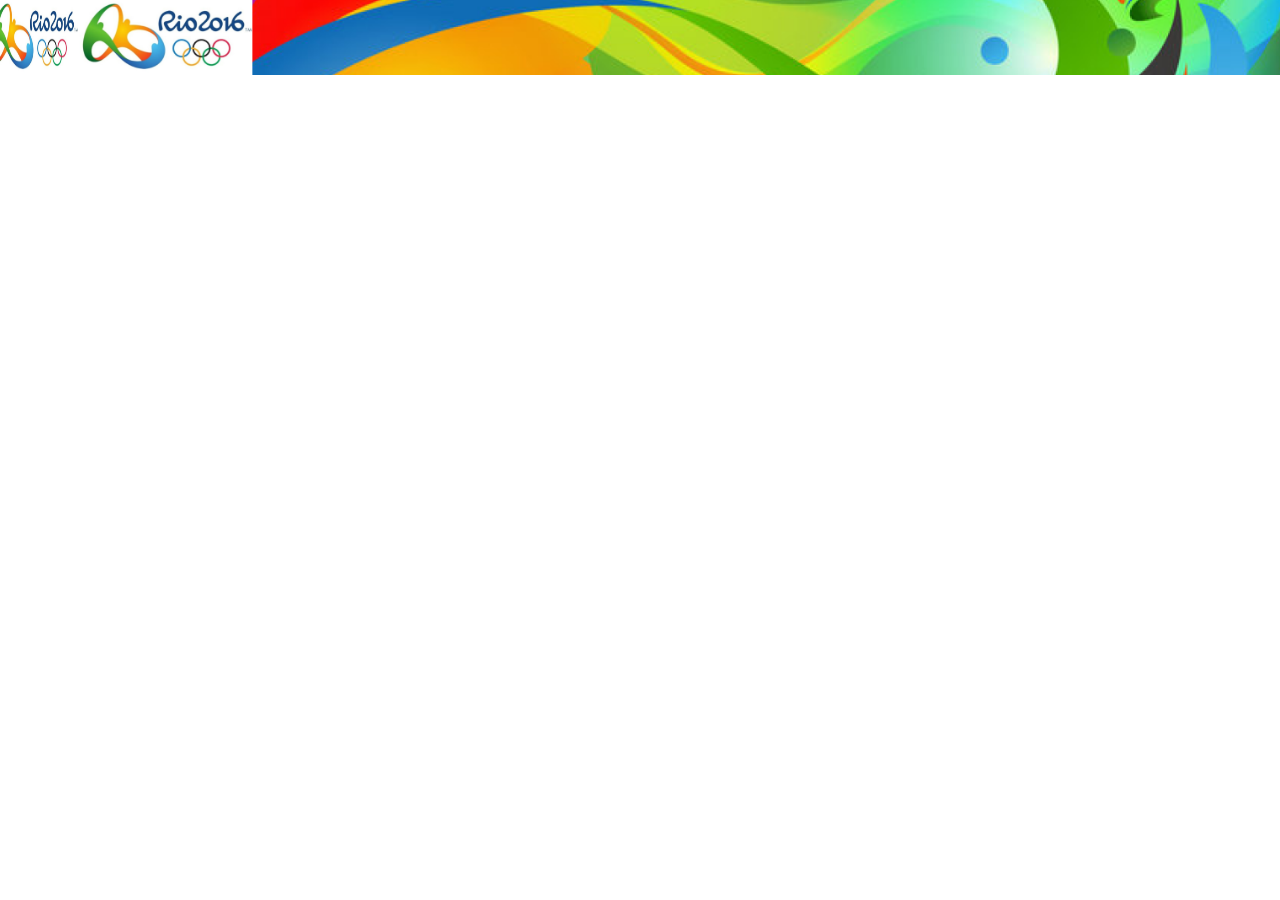
==== src/paises.html @ e2885344 "Mostar objeto team" ====
<!DOCTYPE html>
<html lang="en">
<head>
    <meta charset="UTF-8">
    <meta http-equiv="X-UA-Compatible" content="IE=edge">
    <meta name="viewport" content="width=device-width,initial-scale=1.0,user-scalable=no, maximum-scale=1.0,minimum-scale=1.0">
    <title>Países con medalla</title>
    <link rel="stylesheet" href="style.css" />
    <link rel="preconnect" href="https://fonts.googleapis.com">
    <link rel="preconnect" href="https://fonts.gstatic.com" crossorigin>
    <link href="https://fonts.googleapis.com/css2?family=Kodchasan:wght@600&family=Montserrat:wght@500&family=Quicksand:wght@600&display=swap" rel="stylesheet">
    <link rel="shortcut icon" href="LogoRio.png">
</head>
<section class="banner"><img src="LogoRio.png" id="Logo" alt="Logo"><img src="baner.png" class="banner" alt="banner"></section> 
   <p id = paises></p>
   
<body>
    
</body>
</html>
---- src/style.css ----
*{
    margin: 0px;
    padding: 0px;
    align-content: center;
    justify-content: center;
   }
body{
  background-color: white;
  /*background-image: url("../atle2.png");*/
  justify-content: center;
    
}
p {
    color: red;
    font-size: 40px
}
img{
  display: block;
  margin: auto;
}
.menu{
  display: flex;
  margin: auto;
}
.atletasbtn {
  background-color: white;
  color: #B2F02E;
  padding: 16px;
  font-size: 26px;
  font-family: 'Kodchasan', sans-serif;
  border: none;
  width: 500px;
  max-width: 700px;
}

.atletas {
  position: relative;
  display: inline-block;
}

.atletas-content {
  display: none;
  position: absolute;
  background-color: white;
  min-width: 160px;
  box-shadow: 0px 8px 16px 0px hsl(240deg 8% 93%);
  z-index: 1;
}

.atletas-content a {
  color: #076F8F;
  font-family: 'Montserrat', sans-serif;
  font-size: 15px;
  text-align: center;
  padding: 12px 16px;
  text-decoration: none;
  display: block;
}

.atletas-content a:hover {
  background-color: #ddd;
}

.atletas:hover .atletas-content {
  display: block;
}

.atletas:hover .atletasbtn {
  background-color: #3e8e41;
}

.item{
  width: 700px;
  height: 30px;
  color: #076F8F;
  font-family: 'Kodchasan', sans-serif;
  font-size: 23px;
  background-color: white;
  border: white;
}
img#Atletas{
  width: 100%;
  height: 900px;
  display: flex;
}
.banner{
    width: 100%;
    height: 75px;
    display: flex;
}
img#Logo{
  width: 88.98px;
  height: 75px;
}

.inicio{
    display: flex;
    margin-left: 25%;
    margin-top: 5%;
    font-family: 'Montserrat', sans-serif;
    font-weight: bold;
    font-size: 60px;
    line-height: 59px;
    letter-spacing: 0.015em;
    color: #C1FB77;
    width: 852px;
    height: 423px;
    background: rgba(11, 93, 190, 0.71);
    border-radius: 20px;
    align-items: center;
    text-align: center;
}

/*.central{
    
}*/
.ok{
    display: flex;
    margin-left: 40%;
    align-content: center;
    justify-content: center;
    font-family: 'Quicksand', sans-serif;
    font-size: 48px;
    align-items: center;
    text-align: center;
    background: rgba(178, 240, 46, 0.87);
    border: 5px solid #0D5FDB;
    border-radius: 10px;
    width:300px;
    height: 110px;
}
.label{
  color: #076F8F;
  font-family: 'Quicksand', sans-serif;
  font-size: 48px;
  align-items: center;
  text-align: center;
}
.show{
  display: flex;
  margin-left: 25%;
  margin-top: 5%;
  font-family: 'Montserrat', sans-serif;
  font-weight: bold;
  font-size: 15px;
  line-height: 59px;
  letter-spacing: 0.015em;
  width: 1219px;
  height: 423px;
  color: white;
  background: #E48900;
  border-radius: 22px;
  align-items: center;
  text-align: center;
}
#country{
  font-family: 'Kodchasan', sans-serif;
  color:#076F8F;
  font-size: 27px;
  background: #B2F02E;
  border: 0px;
  border-radius: 12px;
  width: 280px;
  height:42px;
  margin: 15px;
  margin-left: 8%;
  margin-top: 5%;
}
#root{
  font-family: 'Quicksand', sans-serif; 
  color: black;
  background: #ddd;

}
/*font-family: 'Quicksand', sans-serif;*/
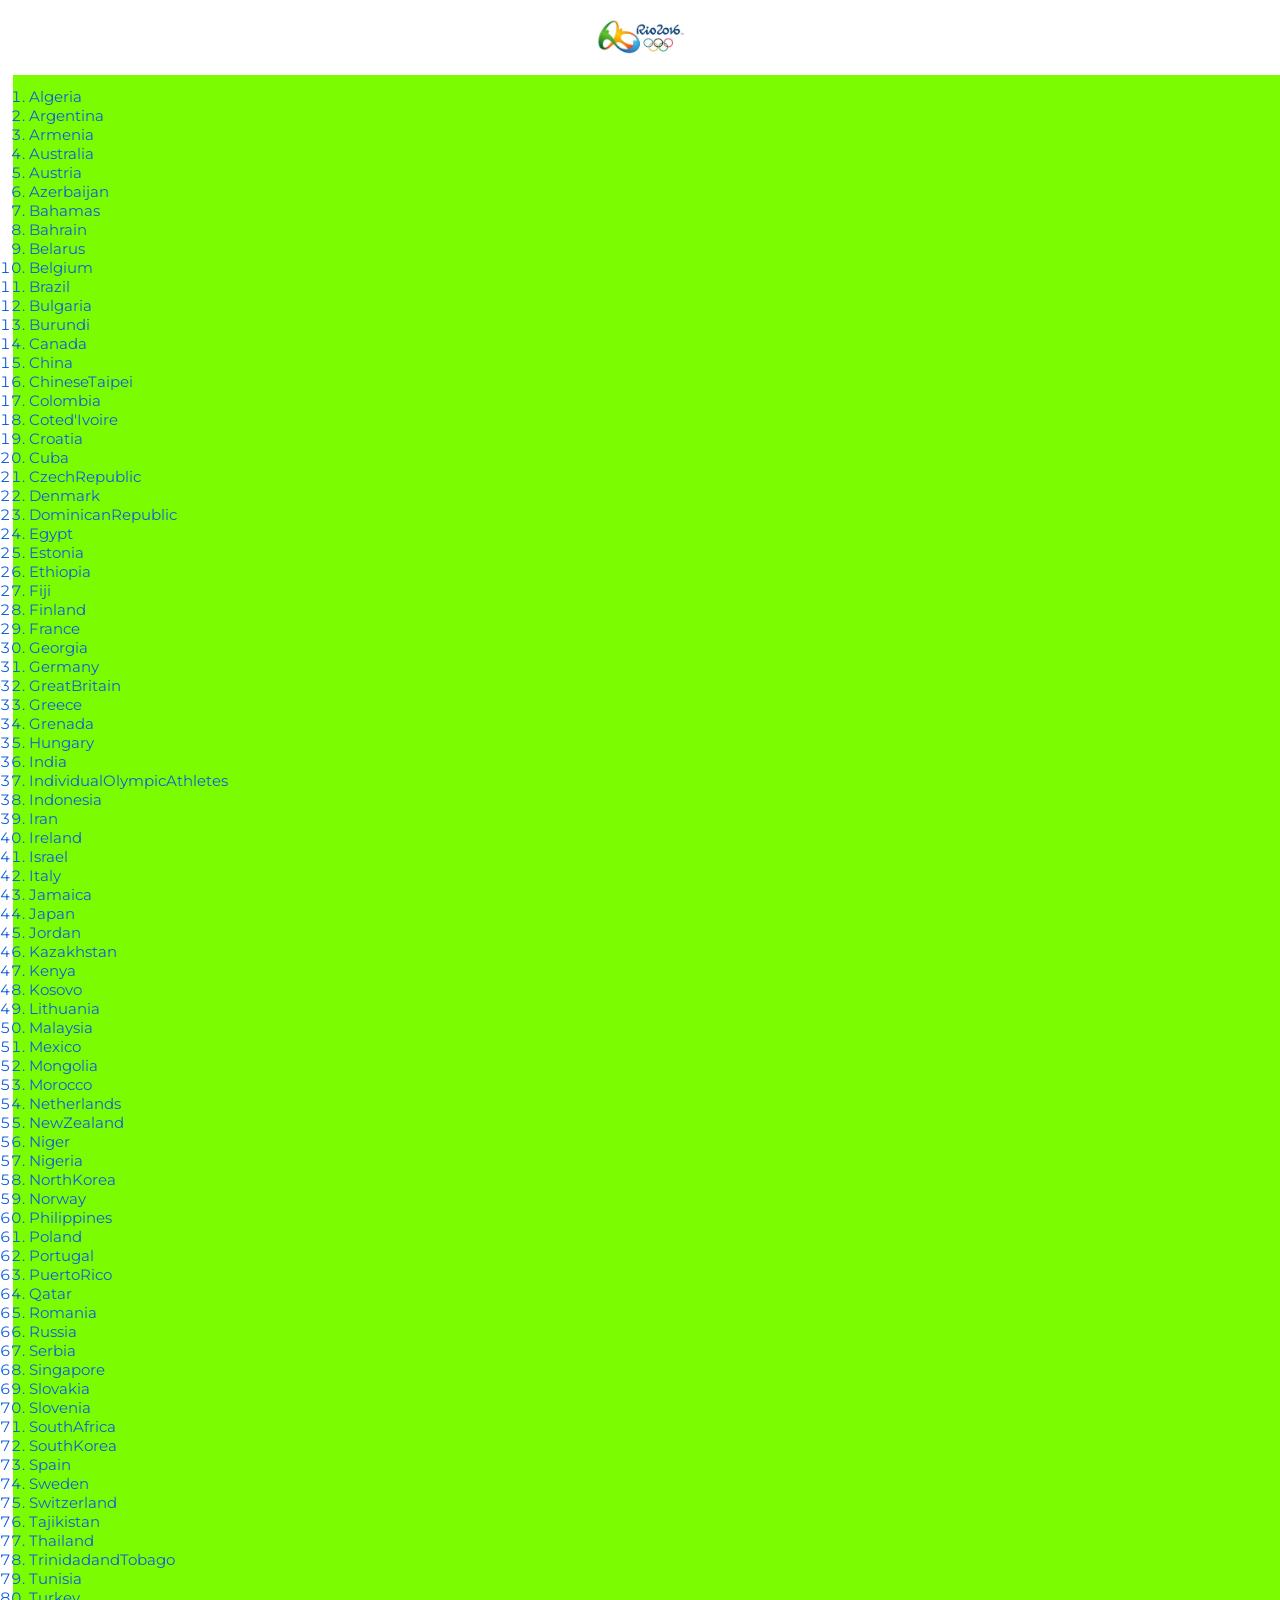
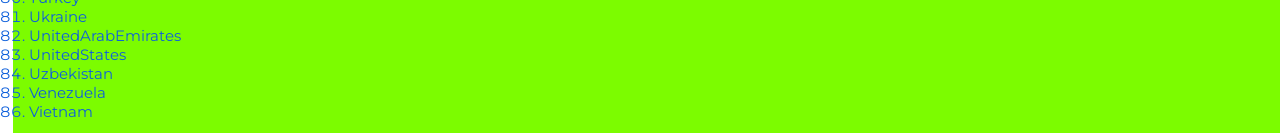
==== commit af51ccff: "Selector de pais" ====
--- a/src/paises.html
+++ b/src/paises.html
@@ -1,20 +1,110 @@
 <!DOCTYPE html>
-<html lang="en">
+<html>
+
 <head>
-    <meta charset="UTF-8">
-    <meta http-equiv="X-UA-Compatible" content="IE=edge">
-    <meta name="viewport" content="width=device-width,initial-scale=1.0,user-scalable=no, maximum-scale=1.0,minimum-scale=1.0">
-    <title>Países con medalla</title>
+    <meta charset="utf-8">
+    <meta name="viewport"
+        content="width=device-width,initial-scale=1.0,user-scalable=no, maximum-scale=1.0,minimum-scale=1.0">
+    <title>Juegos Olímpicos Río 2016</title>
     <link rel="stylesheet" href="style.css" />
     <link rel="preconnect" href="https://fonts.googleapis.com">
     <link rel="preconnect" href="https://fonts.gstatic.com" crossorigin>
-    <link href="https://fonts.googleapis.com/css2?family=Kodchasan:wght@600&family=Montserrat:wght@500&family=Quicksand:wght@600&display=swap" rel="stylesheet">
+    <link
+        href="https://fonts.googleapis.com/css2?family=Kodchasan:wght@600&family=Montserrat:wght@500&family=Quicksand:wght@600&display=swap"
+        rel="stylesheet">
     <link rel="shortcut icon" href="LogoRio.png">
 </head>
-<section class="banner"><img src="LogoRio.png" id="Logo" alt="Logo"><img src="baner.png" class="banner" alt="banner"></section> 
-   <p id = paises></p>
-   
+
 <body>
-    
+    <section class="banner"><img src="LogoRio.png" id="Logo" alt="Logo"></section>
+    <ol class="lista" start="1">
+        <li>Algeria</li>
+        <li>Argentina</li>
+        <li>Armenia</li>
+        <li>Australia</li>
+        <li>Austria</li>
+        <li>Azerbaijan</li>
+        <li>Bahamas</li>
+        <li>Bahrain</li>
+        <li>Belarus</li>
+        <li>Belgium</li>
+        <li>Brazil</li>
+        <li>Bulgaria</li>
+        <li>Burundi</li>
+        <li>Canada</li>
+        <li>China</li>
+        <li>ChineseTaipei</li>
+        <li>Colombia</li>
+        <li>Coted'Ivoire</li>
+        <li>Croatia</li>
+        <li>Cuba</li>
+        <li>CzechRepublic</li>
+        <li>Denmark</li>
+        <li>DominicanRepublic</li>
+        <li>Egypt</li>
+        <li>Estonia</li>
+        <li>Ethiopia</li>
+        <li>Fiji</li>
+        <li>Finland</li>
+        <li>France</li>
+        <li>Georgia</li>
+        <li>Germany</li>
+        <li>GreatBritain</li>
+        <li>Greece</li>
+        <li>Grenada</li>
+        <li>Hungary</li>
+        <li>India</li>
+        <li>IndividualOlympicAthletes</li>
+        <li>Indonesia</li>
+        <li>Iran</li>
+        <li>Ireland</li>
+        <li>Israel</li>
+        <li>Italy</li>
+        <li>Jamaica</li>
+        <li>Japan</li>
+        <li>Jordan</li>
+        <li>Kazakhstan</li>
+        <li>Kenya</li>
+        <li>Kosovo</li>
+        <li>Lithuania</li>
+        <li>Malaysia</li>
+        <li>Mexico</li>
+        <li>Mongolia</li>
+        <li>Morocco</li>
+        <li>Netherlands</li>
+        <li>NewZealand</li>
+        <li>Niger</li>
+        <li>Nigeria</li>
+        <li>NorthKorea</li>
+        <li>Norway</li>
+        <li>Philippines</li>
+        <li>Poland</li>
+        <li>Portugal</li>
+        <li>PuertoRico</li>
+        <li>Qatar</li>
+        <li>Romania</li>
+        <li>Russia</li>
+        <li>Serbia</li>
+        <li>Singapore</li>
+        <li>Slovakia</li>
+        <li>Slovenia</li>
+        <li>SouthAfrica</li>
+        <li>SouthKorea</li>
+        <li>Spain</li>
+        <li>Sweden</li>
+        <li>Switzerland</li>
+        <li>Tajikistan</li>
+        <li>Thailand</li>
+        <li>TrinidadandTobago</li>
+        <li>Tunisia</li>
+        <li>Turkey</li>
+        <li>Ukraine</li>
+        <li>UnitedArabEmirates</li>
+        <li>UnitedStates</li>
+        <li>Uzbekistan</li>
+        <li>Venezuela</li>
+        <li>Vietnam</li>
+    </ol>
 </body>
+
 </html>
--- a/src/style.css
+++ b/src/style.css
@@ -6,7 +6,7 @@
    }
 body{
   background-color: white;
-  /*background-image: url("../atle2.png");*/
+  /*background-image: url("./LogoRio.png");*/
   justify-content: center;
     
 }
@@ -66,7 +66,7 @@
 }
 
 .atletas:hover .atletasbtn {
-  background-color: #3e8e41;
+  background-color: #0B5DBE;
 }
 
 .item{
@@ -89,10 +89,21 @@
     display: flex;
 }
 img#Logo{
-  width: 88.98px;
-  height: 75px;
+  width: 88px;
+  
 }
-
+.lista{
+  color: #0D5FDB;
+  font-family: 'Montserrat', sans-serif;
+  font-size: 15px;
+  text-align: initial;
+  padding: 12px 16px;
+  text-decoration: none;
+  margin-left:1% ;
+  list-style-position: outside;
+  background-color: lawngreen;
+  
+}
 .inicio{
     display: flex;
     margin-left: 25%;
@@ -111,8 +122,8 @@
     text-align: center;
 }
 
-/*.central{
-    
+.central{
+  background-image: url("./atle2.png");
 }*/
 .ok{
     display: flex;
